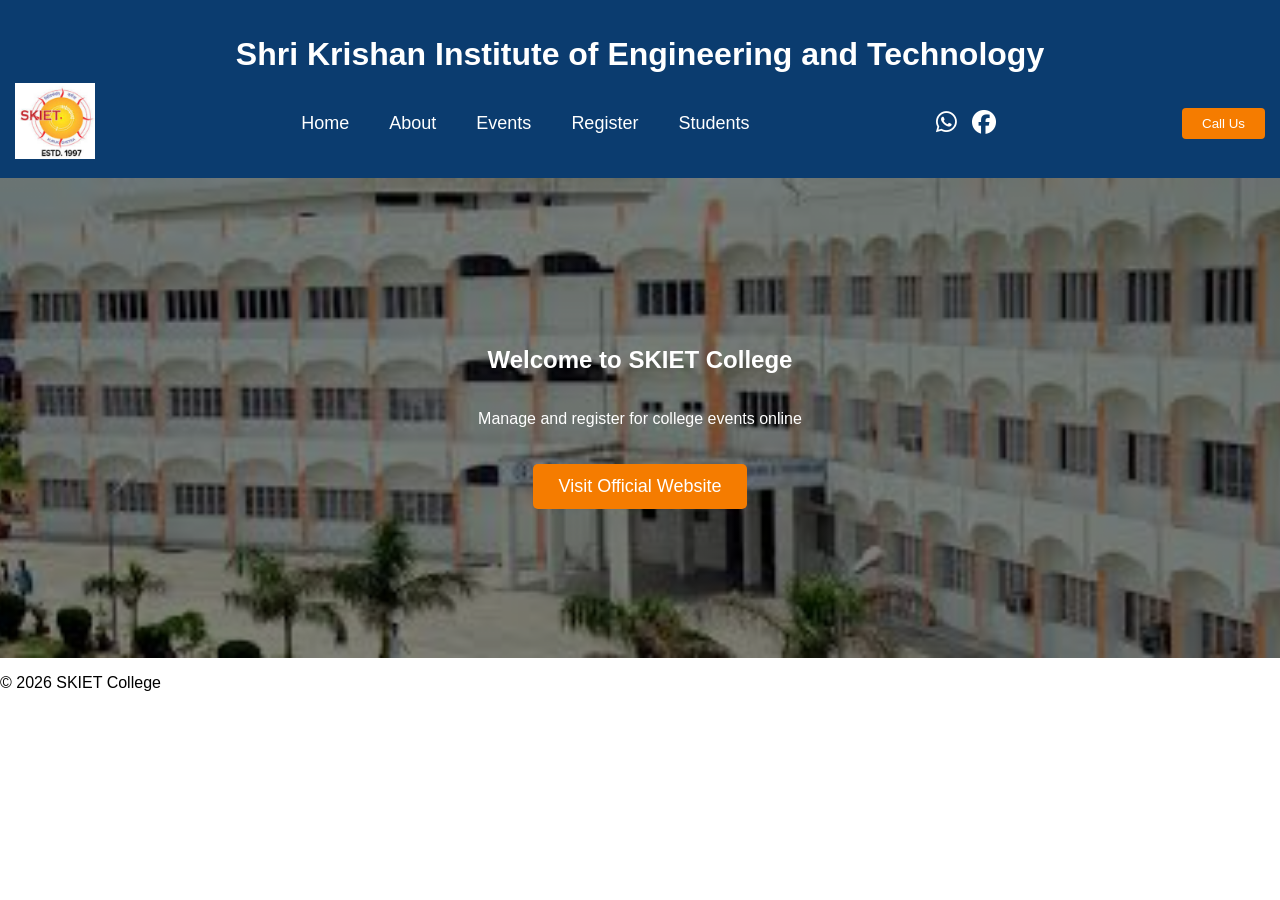
==== index.html @ a9e94eec "Add files via upload" ====
<!DOCTYPE html>
<html>
<head>
    <title>College Event Management</title>
    <link rel="stylesheet" href="style.css">
    <link rel="stylesheet" href="https://cdnjs.cloudflare.com/ajax/libs/font-awesome/6.5.1/css/all.min.css">
</head>
<body>

<header>
    <h1 class="heading">
        Shri Krishan Institute of Engineering and Technology
    </h1>

    <nav>
        <div class="logo">
            <img src="skietlogo.jpg" alt="logo">
        </div>

        <div class="menu">
            <a href="index.html">Home</a>
            <a href="about.html">About</a>
            <a href="events.html">Events</a>
            <a href="register.html">Register</a>
            <a href="students.html">Students</a>
        </div>

        <div class="social-icons">
            <a href="https://wa.me/918059400807" class="whatsapp" target="_blank">
                <i class="fa-brands fa-whatsapp"></i>
            </a>

            <a href="https://facebook.com" class="facebook" target="_blank">
                <i class="fa-brands fa-facebook"></i>
            </a>
        </div>

        <div class="button">
            <button class="btn">Call Us</button>
        </div>

    </nav>

</header>

<section class="hero">
    <h1>Welcome to SKIET College</h1>
    <p>Manage and register for college events online</p>
    <a href="https://skiet.org/" target="_blank" target="_blank" class="official-btn">Visit Official Website</a>
</section>

<footer>
    <p>© 2026 SKIET College</p>
</footer>

</body>
</html>
---- style.css ----
body{
margin:0;
font-family:Arial;
}

/* HEADER */

header{
background:#0b3c6f;
color:white;
padding:15px;
position:relative;
}

/* CENTER HEADING */

.heading{
text-align:center;
margin-bottom:10px;
}

/* NAVBAR */

nav{
display:flex;
align-items:center;
justify-content:space-between;
}

nav a:hover{
    text-decoration: none;
    color: rgb(21, 21, 21);
}

/* LOGO */

.logo img{
width:80px;
}

/* MENU */

.menu{
display:flex;
gap:40px;
margin-left:20px;
}

.menu a{
text-decoration:none;
color:white;
font-size:18px;
}

.menu a:hover{
text-decoration:none;
color:#F57C00;
}

/* SOCIAL ICONS */

.social-icons{
display:flex;
gap:15px;
font-size:24px;
}

.whatsapp {
    color: white; /* WhatsApp green */
}

.facebook {
    color: white; /* Facebook blue */
}

.whatsapp:hover {
    color: #F57C00;
}

.facebook:hover {
    color: #F57C00;
}

/* CALL BUTTON */

.btn{
padding:8px 20px;
background:white;
border:none;
border-radius:4px;
cursor:pointer;
}

.btn{
background:#F57C00;
color:white;
}

.btn:hover{
background: white;
color:black;
}

.hero {
    padding: 40px;
    text-align: center;
}

.hero{
height:400px;

background-image:url("college.jpg"); /* your image file */

background-size:cover;       /* image covers whole section */
background-position:center;  /* center the image */
background-repeat:no-repeat;

display:flex;
flex-direction:column;
justify-content:center;
align-items:center;

text-align:center;
color:#F57C00;
}

.official-btn{
background:#F57C00;
color:white;
padding:12px 25px;
text-decoration:none;
font-size:18px;
border-radius:5px;
margin-top:20px;
display:inline-block;
}

.official-btn:hover{
background:white;
color:black;
}

.hero{
height:400px;

/* background image with opacity overlay */

background-image: linear-gradient(
rgba(0,0,0,0.5),
rgba(0,0,0,0.5)
),
url("building2.jpg");

background-size: cover;
background-position: center;
background-repeat: no-repeat;

display:flex;
flex-direction:column;
justify-content:center;
align-items:center;

color:white;
text-align:center;
}

.events {
    display: flex;
    justify-content: center;
}

.carousel-container{
position:relative;
width:100%;
height:450px;
overflow:hidden;
}

.mySlide{
width:100%;
height:450px;
object-fit:cover;
display:none;
}

.left-btn, .right-btn{
position:absolute;
top:50%;
transform:translateY(-50%);
font-size:30px;
background:rgba(0,0,0,0.5);
color:white;
border:none;
padding:10px;
cursor:pointer;
}

.left-btn{
left:15px;
}

.right-btn{
right:15px;
}

.slider{
position:relative;
height:500px;
overflow:hidden;
}

.slides{
width:100%;
height:100%;
}

.slide{
position:absolute;
width:100%;
height:100%;
object-fit:cover;
object-position:center;
opacity:0;
transition:opacity 1s ease;
}

.slide.active{
opacity:1;
}

/* ARROWS */

.arrow{
position:absolute;
top:50%;
transform:translateY(-50%);
width:45px;
height:45px;
border-radius:50%;
background:rgba(0,0,0,0.6);
color:white;
font-size:28px;
display:flex;
align-items:center;
justify-content:center;
cursor:pointer;
border:none;
z-index:1000;
}

.arrow.left{
left:20px;
}

.arrow.right{
right:20px;
}

.arrow:hover{
background:#ff7b00;
}

/* TEXT */

.slider-content{
position:absolute;
top:50%;
left:50%;
transform:translate(-50%,-50%);
color: white;
text-align:center;
z-index:5;
}

.slider-content h1{
font-size:48px;
margin-bottom:10px;
}

/* EVENTS */

.events{
background:#f4f4f4;
padding:50px;
text-align:center;
}

.events{
    background-color: #002b76;
}
.events-section{
position:relative;
background-image:url("award.jpeg"); /* your background image */
background-size:cover;
background-position:center;
padding:60px 0;
}

.cards{
display:flex;
justify-content:center;
text-align: center;
gap:50px;
flex-wrap:wrap;
}

.card{
width:280px;
background:white;
border-radius:8px;
box-shadow:0 5px 15px rgba(0,0,0,0.2);
overflow:hidden;
transition:0.3s;
}

.card:hover{
transform:translateY(-8px);
}

.card img{
width:100%;
height:180px;
object-fit:cover;
}

.card h3{
margin:15px 0 10px;
}

.card p{
margin:5px 0 15px;
}

.card {
    background: #FFA726;
    padding: 20px;
    margin: 15px;
    width: 300px;
}

form {
    width: 300px;
    margin: 30px auto;
    background: white;
    padding: 20px;
}

input, select, button {
    width: 100%;
    margin: 8px 0;
    padding: 8px;
}

.about{
background-image:url("college.jpg");
background-size:cover;
background-position:center;
min-height:100vh;

display:flex;
justify-content:center;
align-items:center;

padding:20px;
}

.about-content{
background:rgba(0,0,0,0.6);
color:white;

width:70%;
max-width:800px;

padding:40px;
border-radius:10px;

text-align:center;
}

.about-content h2,
.about-content h3{
color:orange;
}

.about-content p{
color:white;
}

/* REGISTER PAGE */

.register-page{
background:
linear-gradient(rgba(0,0,0,0.5),
rgba(0,0,0,0.5)),
url("register\ photo.jpg");

background-size:cover;
background-position:center;

min-height:100vh;

display:flex;
justify-content:center;
align-items:center;

padding:40px;
}

/* dark overlay */
.register-box{

width:400px;

background:#f5e6cc;
/* light cream-orange matching college image */

padding:40px;

border-radius:15px;

text-align:center;

box-shadow:0 5px 20px rgba(0,0,0,0.3);

}

.register-box h2{
color:#0b3c6f;
margin-bottom:30px;
font-size:35px;
}

.register-box input,
.register-box select{
width:100%;
padding:14px;
margin:12px 0;

border:none;
outline:none;

border-radius:8px;

font-size:16px;
}

.register-box button{
width:100%;

padding:14px;

background:#ff7b00;
color:white;
border:none;
border-radius:8px;

font-size:18px;

cursor:pointer;

transition:0.3s;
}

.register-box button:hover{
background:black;
color:white;
transform:scale(1.03);
}

.register-box input:focus,
.register-box select:focus{
box-shadow:0 0 10px orange;
}

.register-box input,
.register-box select{

width:100%;

padding:14px;

margin:12px 0;

border:1px solid #ccc;

outline:none;

border-radius:8px;

font-size:16px;

background:#fffaf2;

}

#successMessage{
color:#0b3c6f;
font-weight:bold;
margin-top:15px;
font-size:18px;
}

.students-page{
padding:40px;
text-align:center;
}

.students-page h2{
color:#ff8c00;
margin-bottom:30px;
}

table{
width:95%;
margin:auto;
border-collapse:collapse;
background:white;
}

th{
background:#0b3c78;
color:white;
padding:12px;
}

td{
padding:12px;
border:1px solid #ddd;
}

tr:nth-child(even){
background:#f5f5f5;
}

.confirm-modal{
display:none;
position:fixed;
top:0;
left:0;
width:100%;
height:100%;
background:rgba(0,0,0,0.5);
z-index:999;
}

.confirm-content{
background:white;
width:350px;
padding:25px;
border-radius:10px;
text-align:center;
position:absolute;
top:50%;
left:50%;
transform:translate(-50%,-50%);
box-shadow:0 0 15px rgba(0,0,0,0.3);
}

.confirm-content h2{
color:#ff8c00;
margin-bottom:15px;
}

.confirm-content p{
color:#333;
margin-bottom:20px;
}

#confirmYes{
background:#dc3545;
color:white;
border:none;
padding:10px 20px;
border-radius:5px;
cursor:pointer;
margin-right:10px;
}

#confirmNo{
background:#6c757d;
color:white;
border:none;
padding:10px 20px;
border-radius:5px;
cursor:pointer;
}

#clearBtn{
background:#ff8c00;
color:white;
border:none;
padding:12px 25px;
border-radius:5px;
cursor:pointer;
font-size:16px;
}

#clearBtn:hover{
background:#e67e00;
}
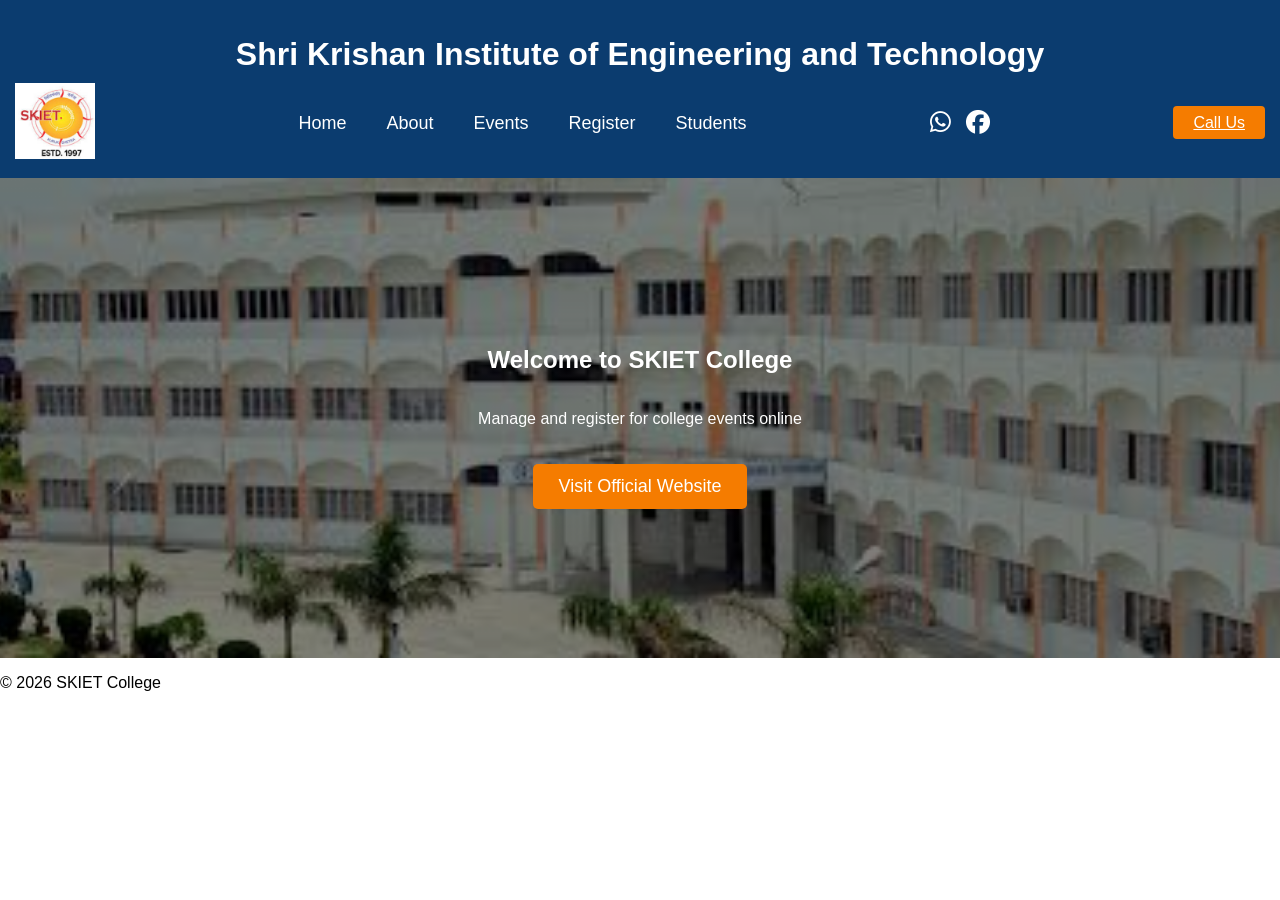
==== commit 168b71b3: "Update index.html" ====
--- a/index.html
+++ b/index.html
@@ -30,14 +30,14 @@
                 <i class="fa-brands fa-whatsapp"></i>
             </a>
 
-            <a href="https://facebook.com" class="facebook" target="_blank">
+            <a href="https://skiet.org/" class="facebook" target="_blank">
                 <i class="fa-brands fa-facebook"></i>
             </a>
         </div>
 
-        <div class="button">
-            <button class="btn">Call Us</button>
-        </div>
+         <div class="button">
+            <a href="https://skiet.org/" target="_blank" class="btn">Call Us</a>
+         </div>
 
     </nav>
 
@@ -54,4 +54,4 @@
 </footer>
 
 </body>
-</html>+</html>
